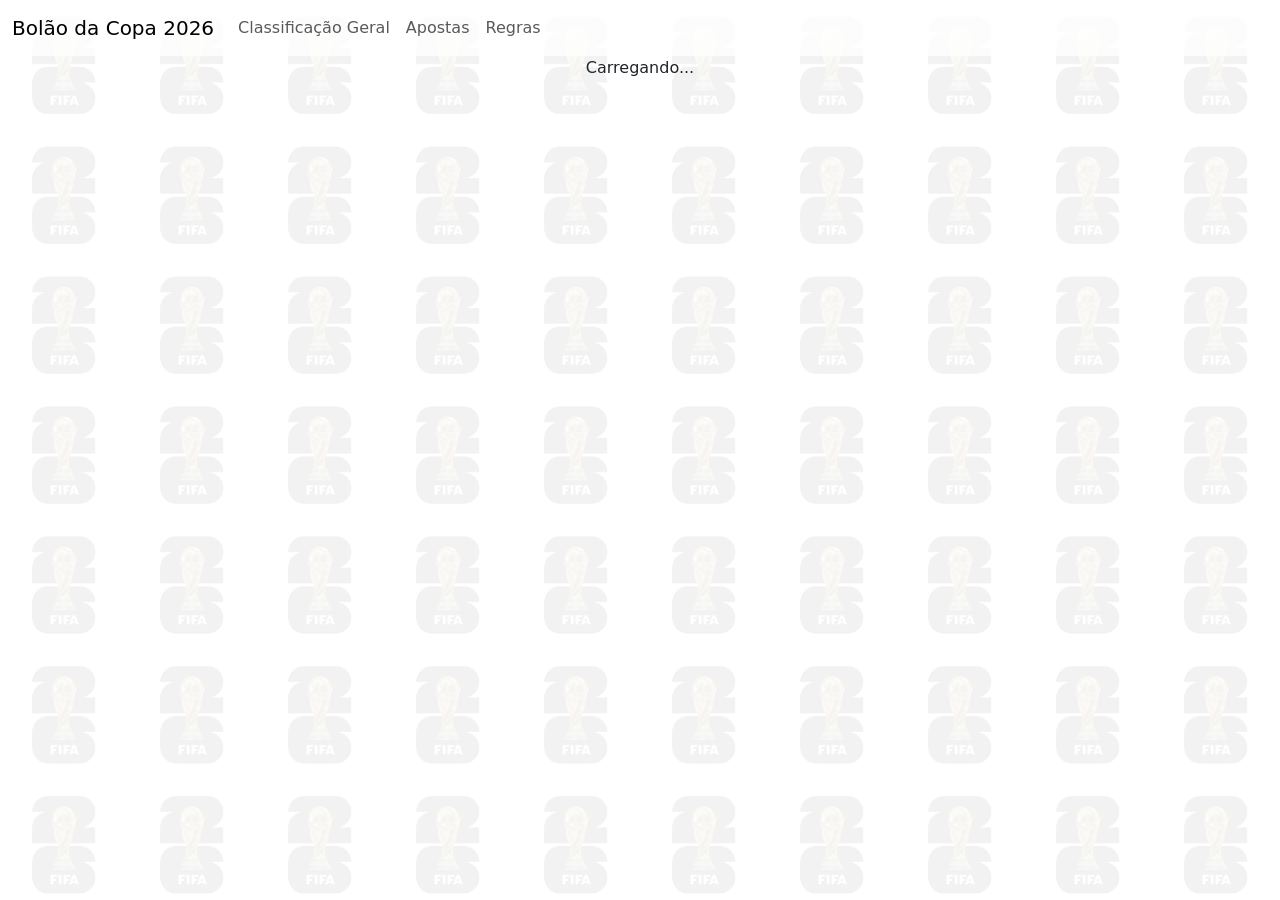
==== apostas.html @ 757ddc99 "index: mudar para classificacao, adicionar apostas e regras" ====
<!doctype html>
<html lang="pt-br">
    <head>
        <meta charset="UTF-8" />
        <meta http-equiv="X-UA-Compatible" content="IE=edge" />
        <meta name="viewport" content="width=device-width, initial-scale=1.0" />
        <title>Classificação</title>
        <link
            href="https://cdn.jsdelivr.net/npm/bootstrap@5.0.2/dist/css/bootstrap.min.css"
            rel="stylesheet"
            integrity="sha384-EVSTQN3/azprG1Anm3QDgpJLIm9Nao0Yz1ztcQTwFspd3yD65VohhpuuCOmLASjC"
            crossorigin="anonymous"
        />
        <link
            rel="stylesheet"
            href="https://cdn.jsdelivr.net/npm/bootstrap-icons@1.13.1/font/bootstrap-icons.min.css"
        />
        <link rel="stylesheet" href="Estilo/principal.css" />
        <script src="js/dados/apostas.js"></script>
        <script src="js/dados/grupos.js"></script>
        <script src="js/dados/id_jogos.js"></script>
        <script src="js/calculos.js"></script>
        <script src="js/jogos.js"></script>
        <script src="js/componente_placar.js"></script>
        <script src="js/componente_barra_navegacao.js"></script>
        <script src="js/pagina_apostas.js" defer></script>
    </head>
    <body>
        <nav class="navbar navbar-expand-lg navbar-light">
            <div class="container-fluid">
                <span class="navbar-brand mb-0 h1">Bolão da Copa 2026</span>
                <button
                    class="navbar-toggler"
                    type="button"
                    data-bs-toggle="collapse"
                    data-bs-target="#navbarMain"
                    aria-controls="navbarMain"
                    aria-expanded="false"
                    aria-label="Toggle navigation"
                >
                    <span class="navbar-toggler-icon"></span>
                </button>
                <div class="collapse navbar-collapse" id="navbarMain"></div>
            </div>
        </nav>
        <div class="container">
            <div id="pagina_apostas_temp">
                <center>Carregando...</center>
            </div>
            <div class="escondido" id="pagina_apostas">
                <center>
                    <h3 class="titulo">Apostas</h3>
                </center>
                <select class="form-select" id="select_apostadores"></select>
                <div id="apostas_placar_lista" class="placar_lista"></div>
            </div>
        </div>
        <script
            src="https://cdn.jsdelivr.net/npm/bootstrap@5.0.2/dist/js/bootstrap.bundle.min.js"
            integrity="sha384-MrcW6ZMFYlzcLA8Nl+NtUVF0sA7MsXsP1UyJoMp4YLEuNSfAP+JcXn/tWtIaxVXM"
            crossorigin="anonymous"
        ></script>
    </body>
</html>
---- Estilo/principal.css ----
:root {
    --cor-primaria: #aaeaa1;
}

body {
    background-image:
        linear-gradient(rgba(255, 255, 255, 0.95), rgba(255, 255, 255, 0.95)),
        url("../Imagens/fifa_trophy_bg.png");
    background-size: 10vw;
    background-repeat: repeat;
}

nav {
    background: linear-gradient(rgba(255, 255, 255, 0.8), rgba(255, 255, 255, 0.8))
}

.escondido {
    display: none;
}

.numero {
    font-variant-numeric: tabular-nums;
}

.titulo {
    margin: 10px;
}

.table {
    background-color: var(--cor-primaria);
    font-size: clamp(0.75rem, 2vw, 1.5rem);
    border: 1px solid black;
}

.table-striped > tbody > tr:nth-of-type(2n+1) {
    --bs-table-accent-bg: rgba(0, 0, 0, 0.12);
}

.placar_lista {
    display: flex;
    align-items: center;
    flex-direction: column;
}

.placar_container {
    width: 350px;
    height: 120px;
    padding: 5px;
    margin-top: 18px;
    margin-bottom: 2px;
    border: solid 1px;
    border-radius: 4px;
    background-color: white;
    font-weight: bold;
    font-size: 0.8rem;
    display: flex;
    flex-direction: column;
    justify-content: center;
    align-items: center;
    gap: 5px;
    text-align: center;
}

.placar_linha {
    width: 100%;
    height: 3rem;
    display: flex;
    flex-direction: row;
    justify-content: space-evenly;
    align-items: center;
}

.placar_bandeira {
    width: 42px;
    border: solid 1px;
}

.placar_resultado {
    padding: 5px;
    font-size: 16px;
    min-width: 2rem;
    min-height: 1rem;
}

.placar_nome_time {
    width: 25rem;
}

.resultado_oficial {
    font-weight: bold;
    font-size: 0.8rem;
}

.var-vermelho {
    color: red;
}

.var-verde {
    color: green;
}
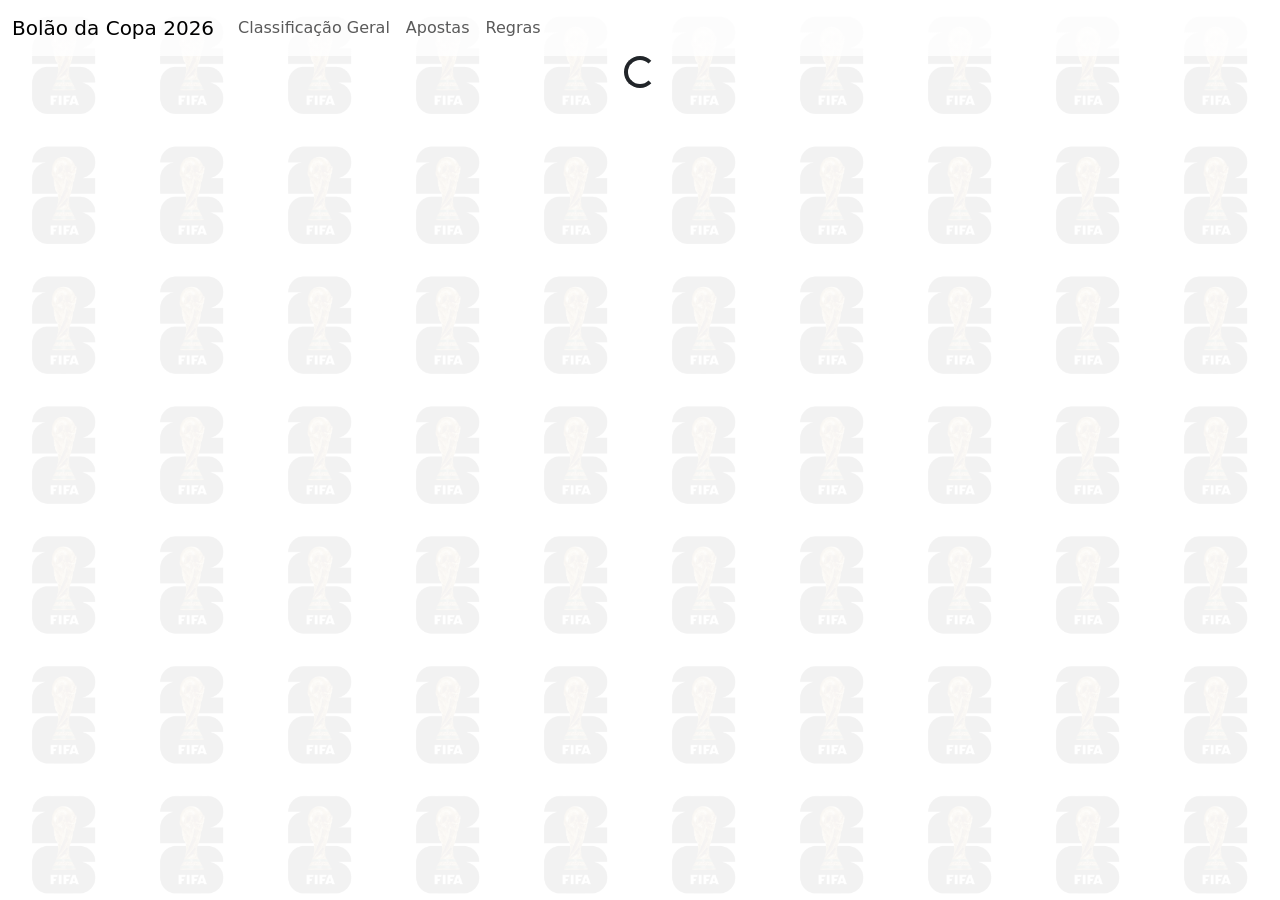
==== commit 96df15cb: "spinner de carregamento e correcao de bugs" ====
--- a/apostas.html
+++ b/apostas.html
@@ -45,7 +45,11 @@
         </nav>
         <div class="container">
             <div id="pagina_apostas_temp">
-                <center>Carregando...</center>
+                <center>
+                    <div class="spinner-border" role="status">
+                        <span class="visually-hidden">Carregando...</span>
+                    </div>
+                </center>
             </div>
             <div class="escondido" id="pagina_apostas">
                 <center>
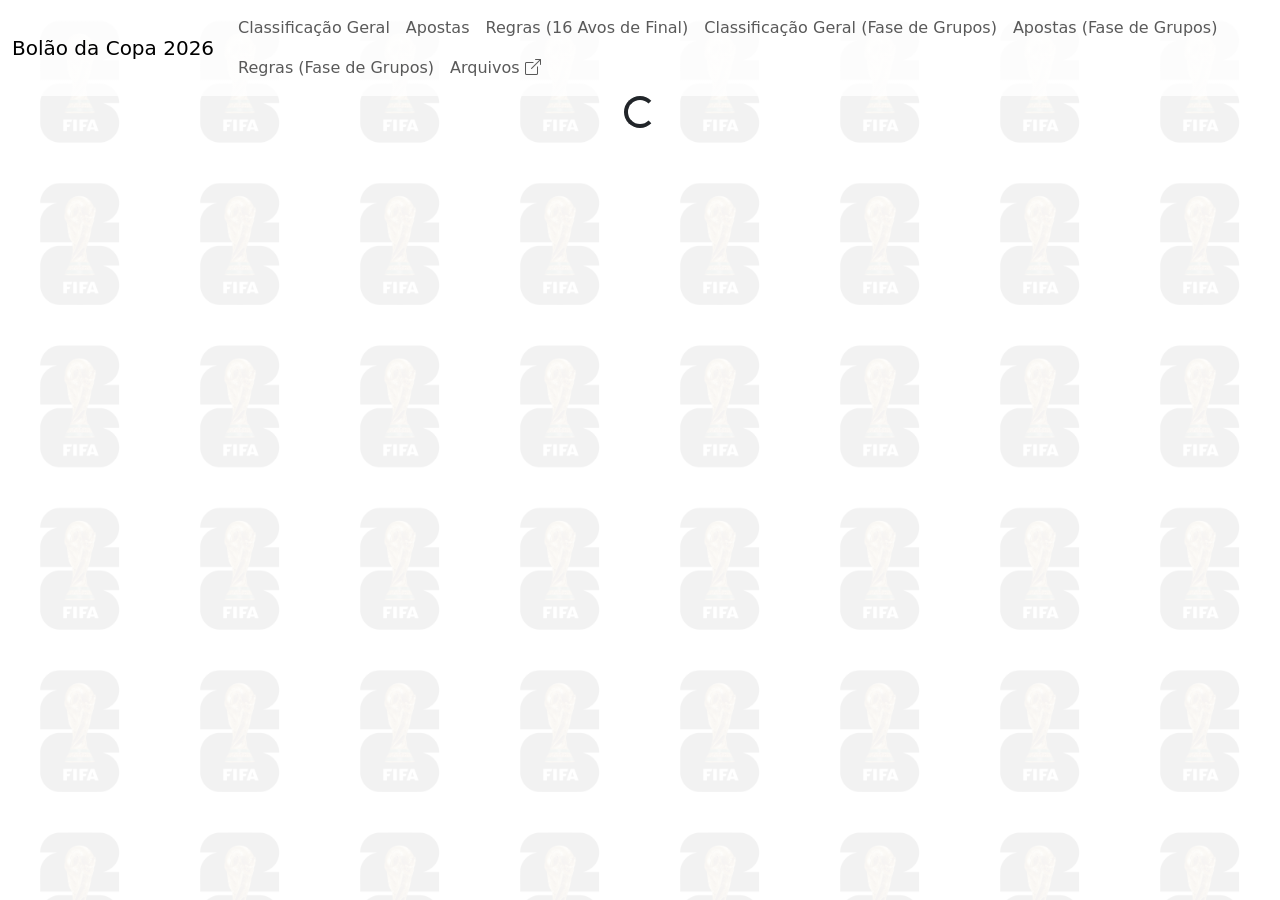
==== commit 11acfe08: "fase 16 avos de final" ====
--- a/apostas.html
+++ b/apostas.html
@@ -16,9 +16,8 @@
             href="https://cdn.jsdelivr.net/npm/bootstrap-icons@1.13.1/font/bootstrap-icons.min.css"
         />
         <link rel="stylesheet" href="Estilo/principal.css" />
-        <script src="js/dados/apostas.js"></script>
-        <script src="js/dados/grupos.js"></script>
-        <script src="js/dados/id_jogos.js"></script>
+        <script src="js/dados/apostas_16avos.js"></script>
+        <script src="js/dados/id_jogos_16avos.js"></script>
         <script src="js/calculos.js"></script>
         <script src="js/jogos.js"></script>
         <script src="js/componente_placar.js"></script>
@@ -53,7 +52,7 @@
             </div>
             <div class="escondido" id="pagina_apostas">
                 <center>
-                    <h3 class="titulo">Apostas</h3>
+                    <h3 class="titulo">Apostas - 16 Avos de Final</h3>
                 </center>
                 <select class="form-select" id="select_apostadores"></select>
                 <div id="apostas_placar_lista" class="placar_lista"></div>
--- a/Estilo/principal.css
+++ b/Estilo/principal.css
@@ -1,12 +1,8 @@
-:root {
-    --cor-primaria: #aaeaa1;
-}
-
 body {
     background-image:
         linear-gradient(rgba(255, 255, 255, 0.95), rgba(255, 255, 255, 0.95)),
         url("../Imagens/fifa_trophy_bg.png");
-    background-size: 10vw;
+    background-size: 12.5vw;
     background-repeat: repeat;
 }
 
@@ -61,6 +57,26 @@
     text-align: center;
 }
 
+.jogo_em_andamento {
+    background-color: var(--cor-primaria);
+}
+
+.pontuacao_10 {
+    background-color: #66ccff;
+}
+
+.pontuacao_7 {
+    background-color: #66ff66;
+}
+
+.pontuacao_5 {
+    background-color: #ffff66;
+}
+
+.pontuacao_2 {
+    background-color: #ff9966;
+}
+
 .placar_linha {
     width: 100%;
     height: 3rem;
